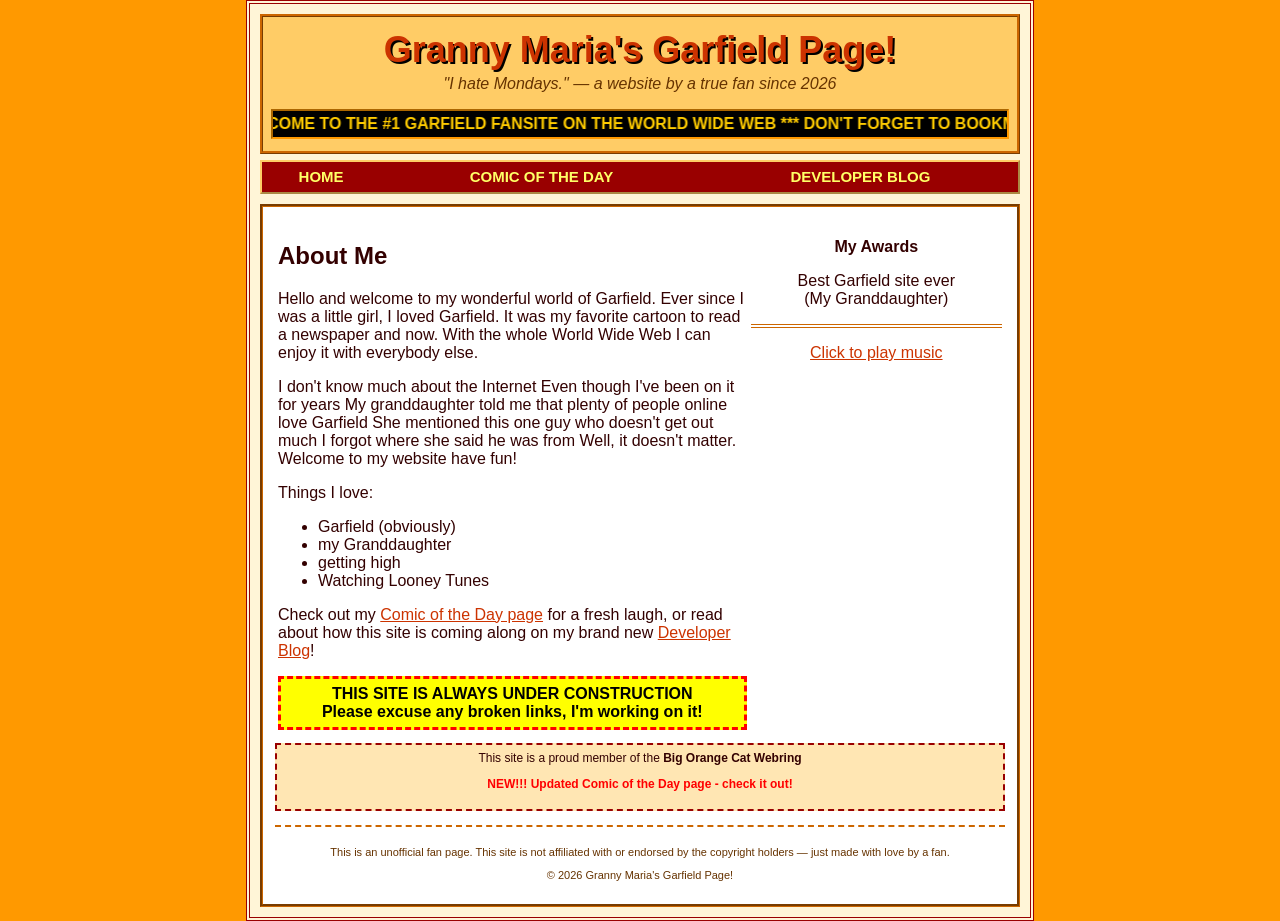
==== index.html @ 8d007b67 "Add files via upload" ====
<!DOCTYPE html>
<html lang="en">
<head>
<meta charset="UTF-8">
<title>Granny Maria's Garfield Page!</title>
<link rel="stylesheet" type="text/css" href="style.css">
</head>
<body>
<div class="pagewrap">

  <table class="headertable" cellpadding="8" cellspacing="0">
    <tr>
      <td align="center">
        <h1 class="sitetitle">Granny Maria's Garfield Page!</h1>
        <p class="subtitle">"I hate Mondays." &mdash; a website by a true fan since 2026</p>
        <marquee behavior="alternate" scrollamount="5">*** WELCOME TO THE #1 GARFIELD FANSITE ON THE WORLD WIDE WEB *** DON'T FORGET TO BOOKMARK THIS PAGE ***</marquee>
      </td>
    </tr>
  </table>

  <table class="navbar" cellpadding="0" cellspacing="0">
    <tr>
      <td><a href="index.html">HOME</a></td>
      <td><a href="comic.html">COMIC OF THE DAY</a></td>
      <td><a href="blog.html">DEVELOPER BLOG</a></td>
    </tr>
  </table>

  <div class="contentbox">
    <table width="100%">
      <tr>
        <td valign="top" width="65%">
          <h2>About Me</h2>
          <p>
            Hello and welcome to my wonderful world of Garfield.
            Ever since I was a little girl, I loved Garfield.
            It was my favorite cartoon to read a newspaper and now.
            With the whole World Wide Web I can enjoy it with everybody else.
          </p>
          <p>
           I don't know much about the Internet Even though I've been on it for years
           My granddaughter told me that plenty of people online love Garfield
           She mentioned this one guy who doesn't get out much I forgot where she said he was from
           Well, it doesn't matter. Welcome to my website have fun!
          </p>
          <p>
            Things I love:
          </p>
          <ul>
            <li>Garfield (obviously)</li>
            <li>my Granddaughter</li>
            <li>getting high </li>
            <li>Watching Looney Tunes</li>
         
          </ul>
          <p>
            Check out my <a href="comic.html">Comic of the Day page</a> for a fresh laugh, or
            read about how this site is coming along on my brand new
            <a href="blog.html">Developer Blog</a>!
          </p>

          <div class="underconstruction">
            THIS SITE IS ALWAYS UNDER CONSTRUCTION<br>
            Please excuse any broken links, I'm working on it!
          </div>
        </td>

        <td valign="top" width="35%" align="center">
          <p><b>My Awards</b></p>
          <p>Best Garfield site ever<br>(My Granddaughter)</p>
          
          <hr class="orange">
          
          <p><a href="https://www.youtube.com/watch?v=SW2xAfWksOs">Click to play music</a></p>
        </td>
      </tr>
    </table>

    <div class="webring">
      This site is a proud member of the <b>Big Orange Cat Webring</b><br>


    <p align="center" class="blink">NEW!!! Updated Comic of the Day page - check it out!</p>
  </div>

  <div class="footer">
    <p>This is an unofficial fan page. 
    This site is not affiliated with or endorsed by the copyright holders &mdash; just made with love by a fan.</p>
    <p>&copy; 2026 Granny Maria's Garfield Page!

</div>
</body>
</html>
---- style.css ----
/* ============================================
   JON'S GARFIELD PAGE - style.css
   Best viewed in 800x600 resolution!
   ============================================ */

body {
  background-color: #ff9900;
  font-family: "Comic Sans MS", "Comic Sans", cursive, sans-serif;
  color: #330000;
  margin: 0;
  padding: 0;
}

.pagewrap {
  width: 760px;
  margin: 0 auto;
  background-color: #fff5d7;
  border: 4px double #990000;
  padding: 10px;
}

.headertable {
  width: 100%;
  border: 3px ridge #cc6600;
  background-color: #ffcc66;
}

h1.sitetitle {
  font-size: 36px;
  color: #cc3300;
  text-shadow: 2px 2px 0 #000;
  text-align: center;
  margin: 4px 0;
}

.subtitle {
  text-align: center;
  font-style: italic;
  color: #663300;
  margin-top: 0;
}

.navbar {
  width: 100%;
  background-color: #990000;
  border: 2px outset #ffcc66;
  margin-top: 6px;
}

.navbar td {
  text-align: center;
  padding: 6px;
}

.navbar a {
  color: #ffff66;
  font-weight: bold;
  text-decoration: none;
  font-size: 15px;
}

.navbar a:hover {
  color: #ffffff;
  text-decoration: underline;
}

.contentbox {
  background-color: #ffffff;
  border: 3px groove #cc6600;
  padding: 12px;
  margin-top: 10px;
}

marquee {
  background-color: #000000;
  color: #ffcc00;
  font-weight: bold;
  padding: 4px;
  border: 2px inset #ff9900;
}

a {
  color: #cc3300;
}

a:visited {
  color: #663366;
}

.blink {
  animation: blinker 1s step-start infinite;
  color: #ff0000;
  font-weight: bold;
}

@keyframes blinker {
  50% { opacity: 0; }
}

.oldschool-table {
  border-collapse: collapse;
  width: 100%;
}

.oldschool-table td, .oldschool-table th {
  border: 1px solid #990000;
  padding: 6px;
}

.footer {
  text-align: center;
  font-size: 11px;
  color: #663300;
  margin-top: 14px;
  border-top: 2px dashed #cc6600;
  padding-top: 8px;
}

.webring {
  text-align: center;
  background-color: #ffe6b3;
  border: 2px dashed #990000;
  padding: 6px;
  margin-top: 10px;
  font-size: 12px;
}

.underconstruction {
  background-color: #ffff00;
  color: #000000;
  border: 3px dashed #ff0000;
  text-align: center;
  padding: 6px;
  font-weight: bold;
}

hr.orange {
  border: none;
  border-top: 4px double #cc6600;
}
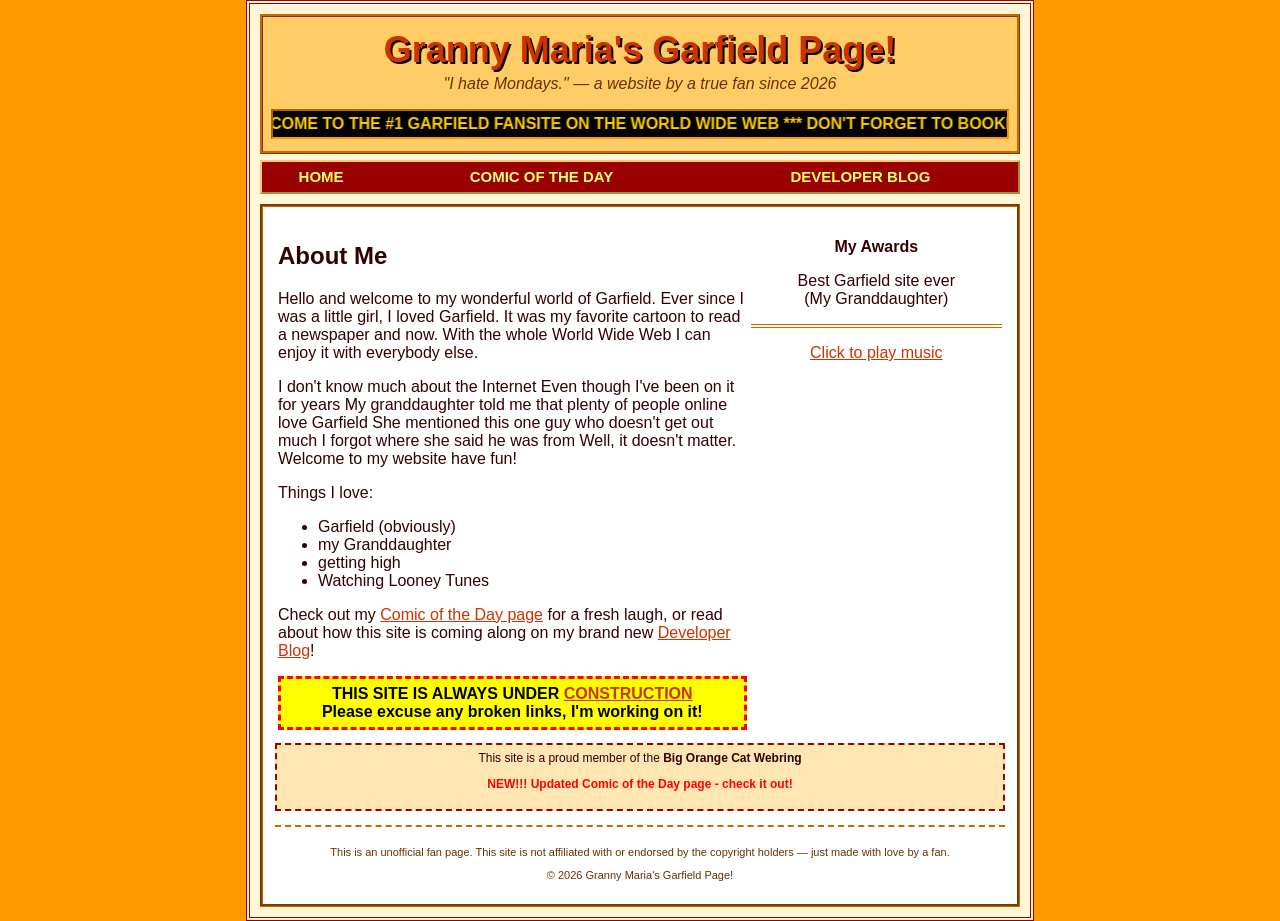
==== commit 61193867: "Add files via upload" ====
--- a/index.html
+++ b/index.html
@@ -60,7 +60,7 @@
           </p>
 
           <div class="underconstruction">
-            THIS SITE IS ALWAYS UNDER CONSTRUCTION<br>
+            THIS SITE IS ALWAYS UNDER <a href="password-gate (1).html">CONSTRUCTION</a><br>
             Please excuse any broken links, I'm working on it!
           </div>
         </td>
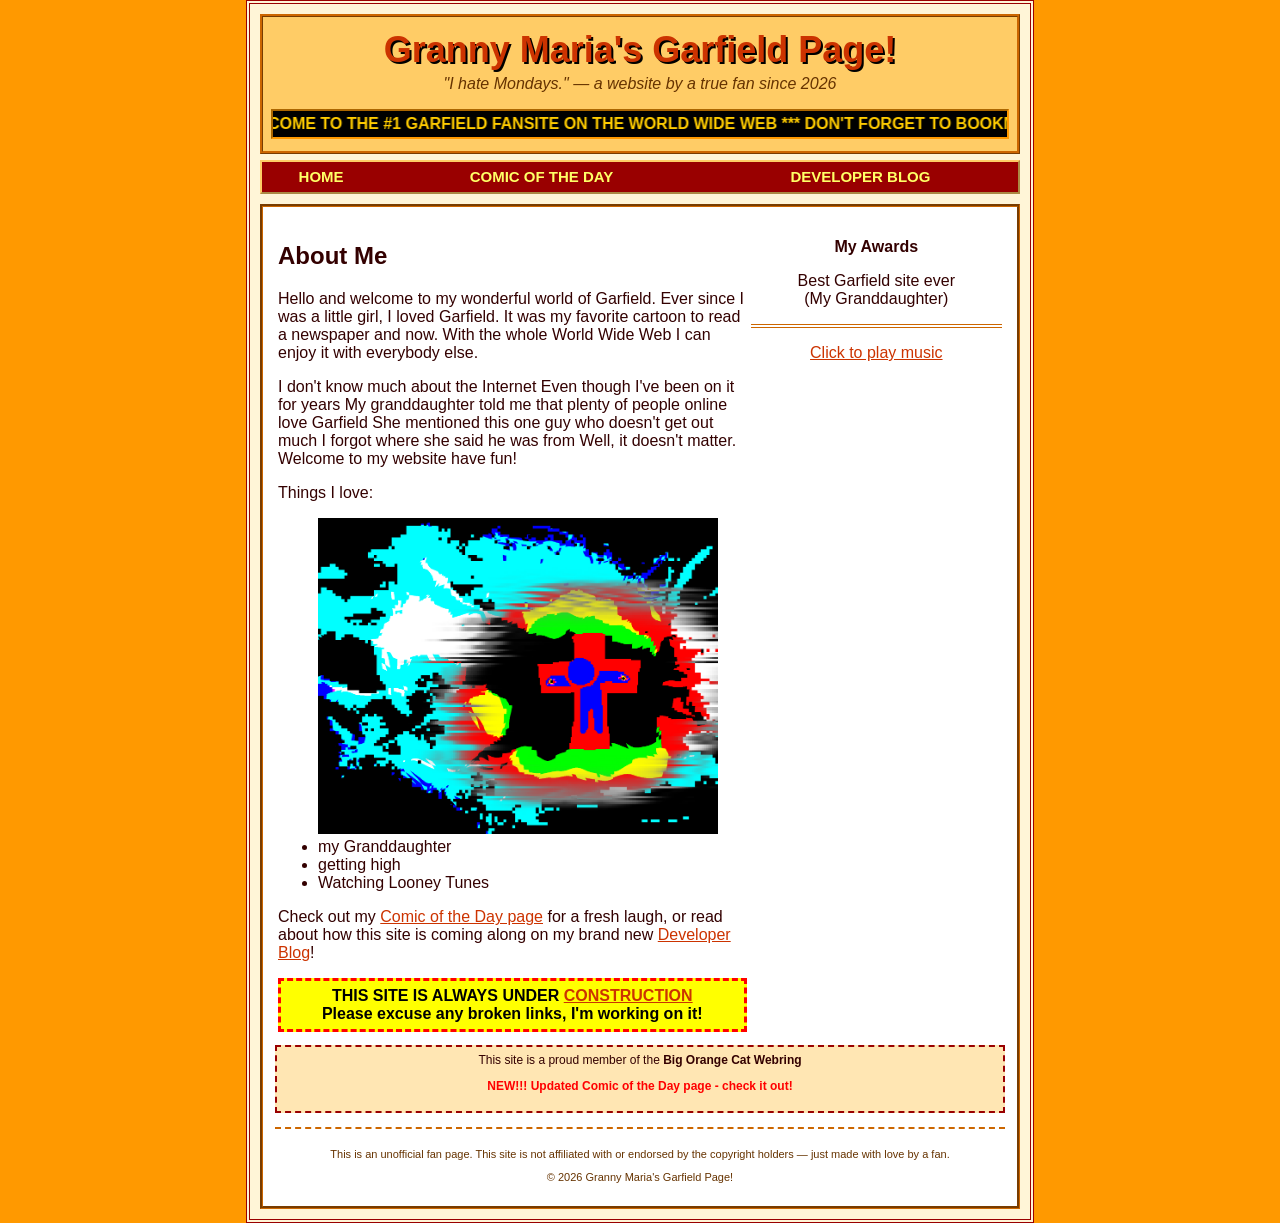
==== commit 117d24cf: "Add files via upload" ====
--- a/index.html
+++ b/index.html
@@ -47,7 +47,7 @@
             Things I love:
           </p>
           <ul>
-            <li>Garfield (obviously)</li>
+            <img src="fuckguager.PNG" width="400">
             <li>my Granddaughter</li>
             <li>getting high </li>
             <li>Watching Looney Tunes</li>
@@ -71,7 +71,7 @@
           
           <hr class="orange">
           
-          <p><a href="https://www.youtube.com/watch?v=SW2xAfWksOs">Click to play music</a></p>
+          <p><a href="https://www.youtube.com/watch?v=APzfFkfvpvQ">Click to play music</a></p>
         </td>
       </tr>
     </table>
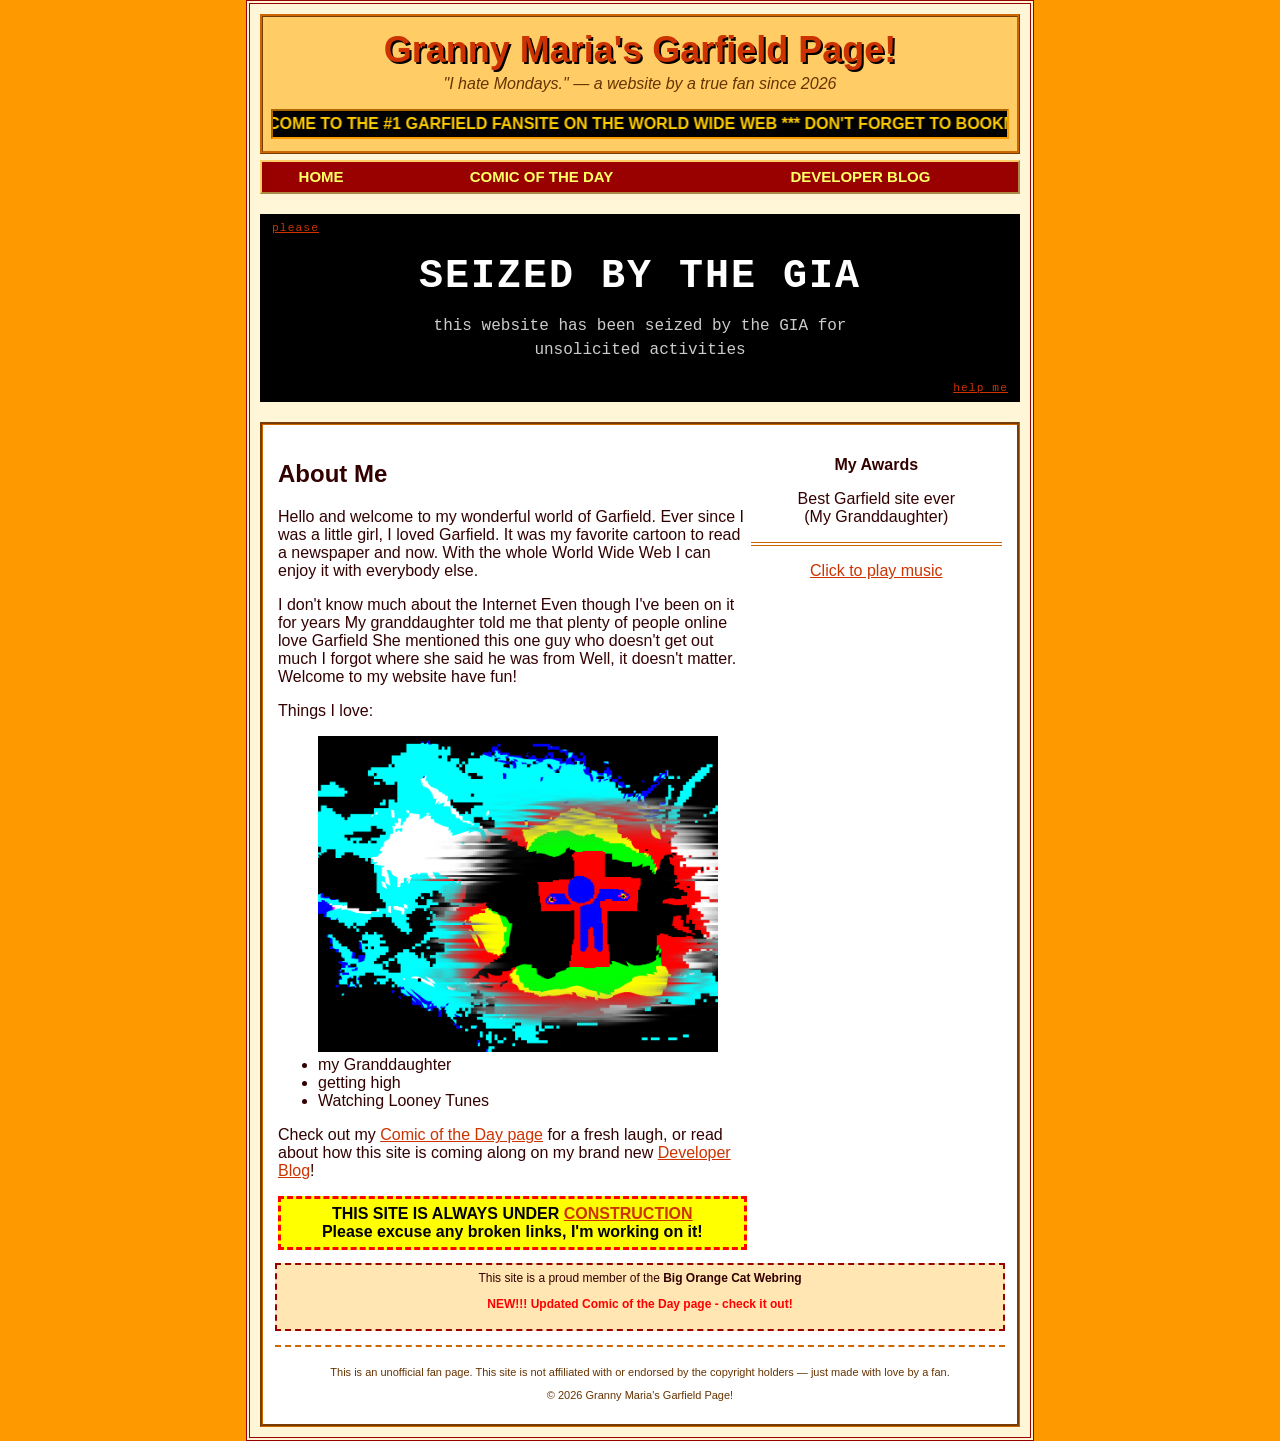
==== commit d58ef06a: "Add files via upload" ====
--- a/index.html
+++ b/index.html
@@ -4,6 +4,43 @@
 <meta charset="UTF-8">
 <title>Granny Maria's Garfield Page!</title>
 <link rel="stylesheet" type="text/css" href="style.css">
+<style>
+  .beebox {
+    position: relative;
+    background: #000;
+    color: #fff;
+    margin: 20px 0;
+    padding: 40px 20px;
+    text-align: center;
+    font-family: "Courier New", monospace;
+    overflow: hidden;
+  }
+  .beebox .beebox-headline {
+    font-size: 2.5em;
+    font-weight: bold;
+    letter-spacing: 0.05em;
+    text-transform: uppercase;
+    margin: 0 0 15px 0;
+    color: #fff;
+  }
+  .beebox .beebox-message {
+    font-size: 1em;
+    color: #ccc;
+    max-width: 500px;
+    margin: 0 auto;
+    line-height: 1.5;
+  }
+  .beebox .corner-text {
+    position: absolute;
+    font-size: 0.7em;
+    color: #555;
+    letter-spacing: 0.1em;
+  }
+  .beebox .corner-tl { top: 8px; left: 12px; }
+  .beebox .corner-tr { top: 8px; right: 12px; }
+  .beebox .corner-bl { bottom: 8px; left: 12px; }
+  .beebox .corner-br { bottom: 8px; right: 12px; }
+</style>
 </head>
 <body>
 <div class="pagewrap">
@@ -25,6 +62,15 @@
       <td><a href="blog.html">DEVELOPER BLOG</a></td>
     </tr>
   </table>
+
+  <div class="beebox">
+    <span class="corner-text corner-tl"><a href="CLASSIFIED.pdf"> please</a> </span>
+    <span class="corner-text corner-tr"></span>
+    <span class="corner-text corner-bl"></span>
+    <span class="corner-text corner-br"><a href="Psychological Evaluation .pdf"> help me</a> </span>
+    <p class="beebox-headline">SEIZED BY THE GIA</p>
+    <p class="beebox-message"> this website has been seized by the GIA for unsolicited activities</p>
+  </div>
 
   <div class="contentbox">
     <table width="100%">
--- a/style.css
+++ b/style.css
@@ -107,6 +107,33 @@
   padding: 6px;
 }
 
+.anomaly-box {
+  background-color: #000000;
+  color: #e8e8e8;
+  font-family: "Courier New", Courier, monospace;
+  border: 1px solid #333333;
+  padding: 16px 18px;
+  margin-top: 14px;
+  text-align: left;
+  letter-spacing: 0.5px;
+  line-height: 1.6;
+}
+
+.anomaly-line {
+  margin: 0 0 6px 0;
+  font-size: 13px;
+}
+
+.anomaly-line:first-child {
+  color: #ffffff;
+  font-weight: bold;
+}
+
+.anomaly-cursor {
+  margin: 4px 0 0 0;
+  animation: blinker 1s step-start infinite;
+}
+
 .footer {
   text-align: center;
   font-size: 11px;
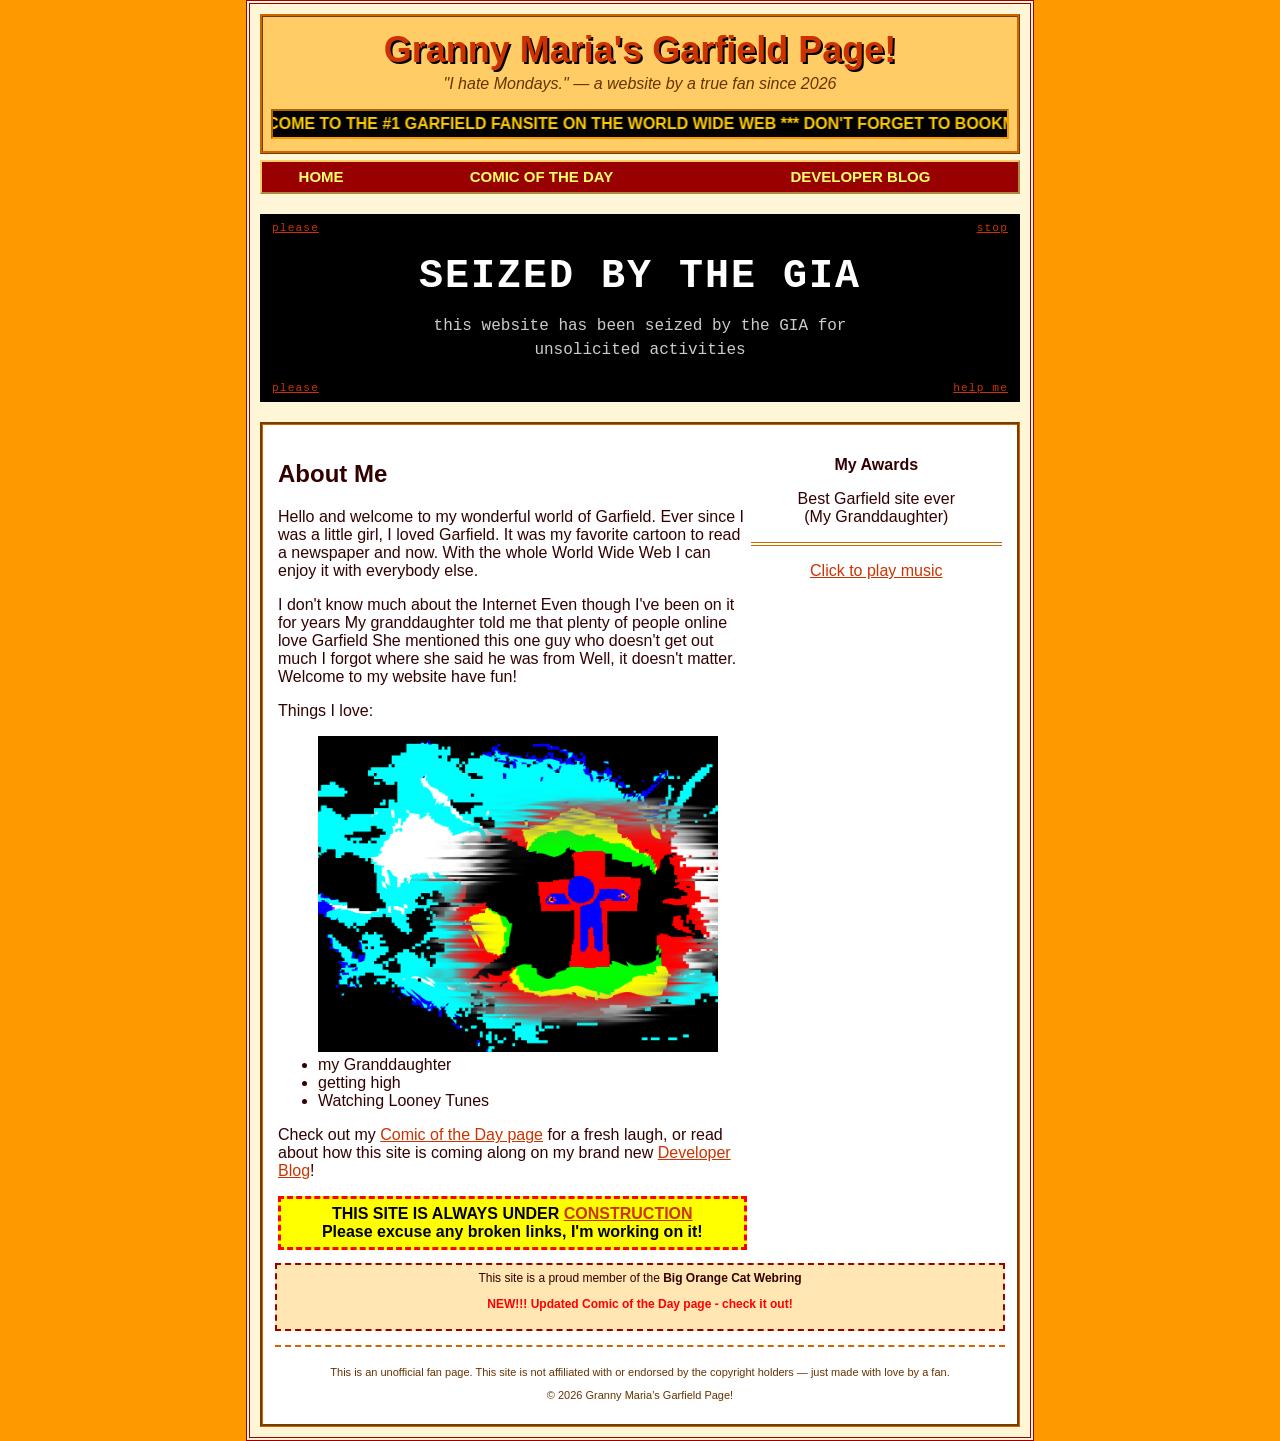
==== commit 978dfc6d: "Add files via upload" ====
--- a/index.html
+++ b/index.html
@@ -65,8 +65,8 @@
 
   <div class="beebox">
     <span class="corner-text corner-tl"><a href="CLASSIFIED.pdf"> please</a> </span>
-    <span class="corner-text corner-tr"></span>
-    <span class="corner-text corner-bl"></span>
+    <span class="corner-text corner-tr"><a href="aimana.pdf"> stop</a></span>
+    <span class="corner-text corner-bl"><a href="check.pdf"> please</a></span>
     <span class="corner-text corner-br"><a href="Psychological Evaluation .pdf"> help me</a> </span>
     <p class="beebox-headline">SEIZED BY THE GIA</p>
     <p class="beebox-message"> this website has been seized by the GIA for unsolicited activities</p>
